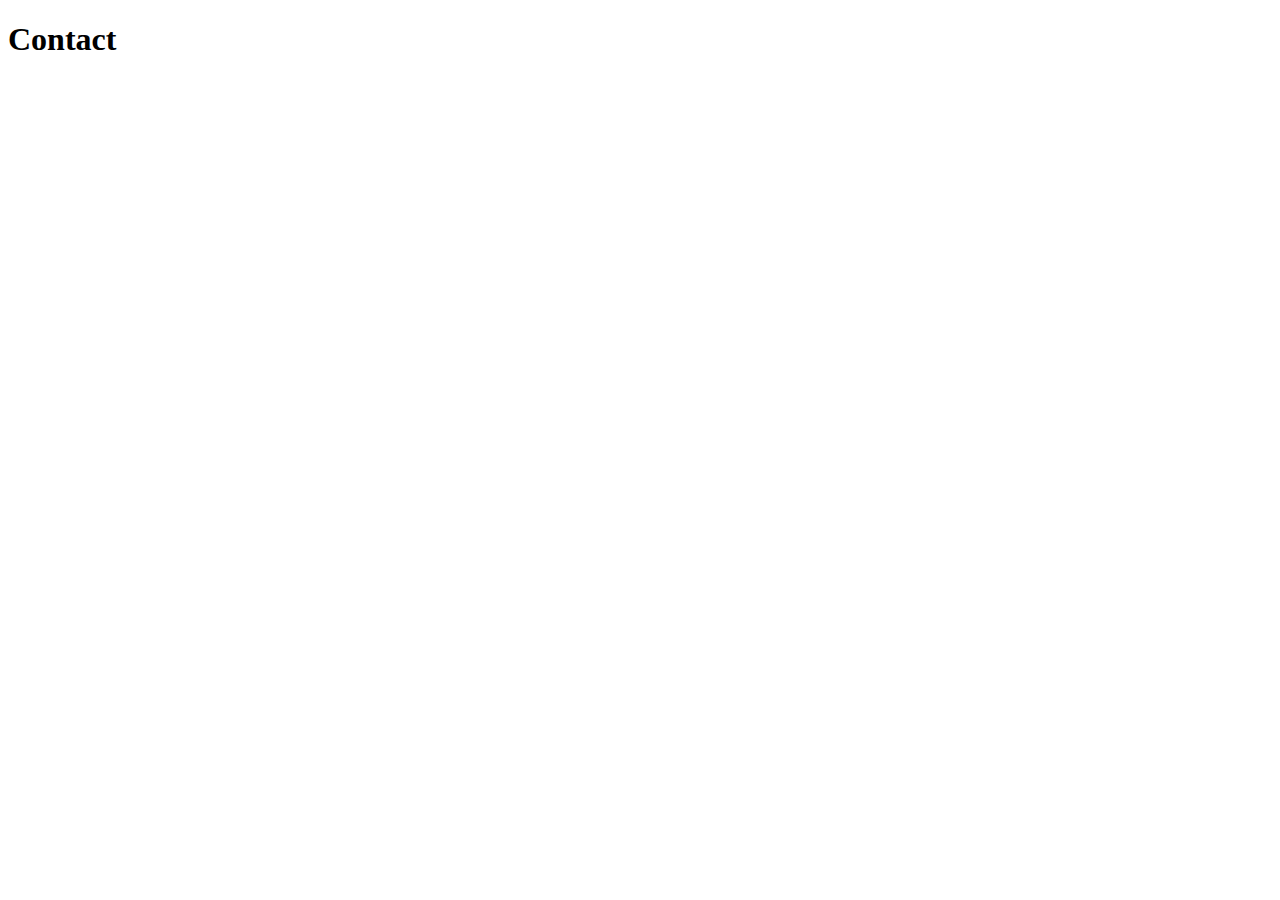
==== contact.html @ 9ac7b7a8 "Created project files" ====
<!DOCTYPE html>
<html lang="en">
<head>
    <meta charset="UTF-8">
    <meta http-equiv="X-UA-Compatible" content="IE=edge">
    <meta name="viewport" content="width=device-width, initial-scale=1.0">
    <title>Document</title>
</head>
<body>
    <h1>Contact</h1>
</body>
</html>
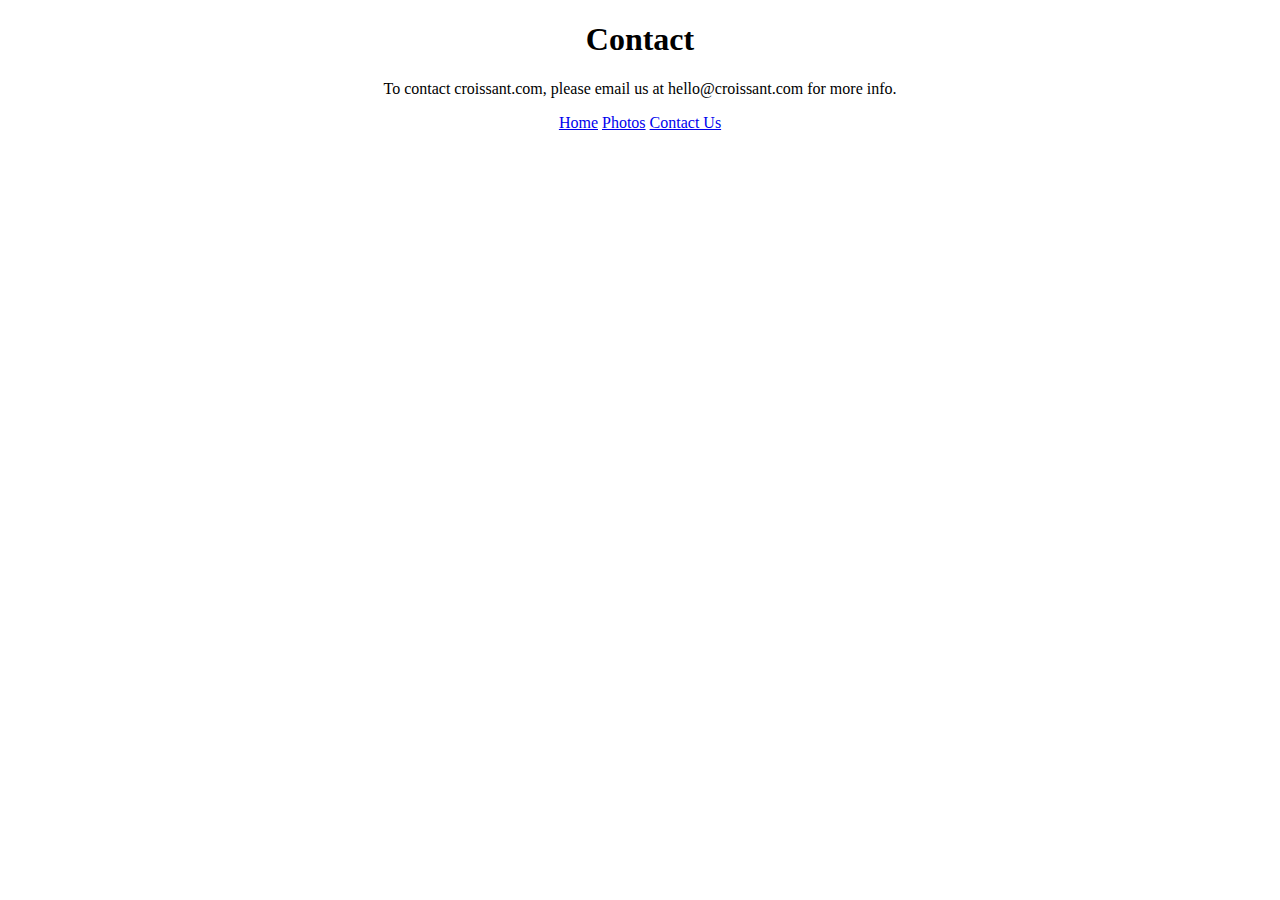
==== commit 7fa6e311: "Added content" ====
--- a/contact.html
+++ b/contact.html
@@ -4,9 +4,18 @@
     <meta charset="UTF-8">
     <meta http-equiv="X-UA-Compatible" content="IE=edge">
     <meta name="viewport" content="width=device-width, initial-scale=1.0">
-    <title>Document</title>
+    <link href="https://cdn.jsdelivr.net/npm/bootstrap@5.1.0/dist/css/bootstrap.min.css" rel="stylesheet"
+        integrity="sha384-KyZXEAg3QhqLMpG8r+8fhAXLRk2vvoC2f3B09zVXn8CA5QIVfZOJ3BCsw2P0p/We" crossorigin="anonymous">
+    <link rel="stylesheet" href="/src/styles.css">
+    <title>Contact Us</title>
 </head>
 <body>
     <h1>Contact</h1>
+    <p>To contact croissant.com, please email us at <a href="mailto:hello@croissant.com"></a>hello@croissant.com</a> for more info.</p>
+    <div>
+        <a href="/">Home</a>
+        <a href="/photo.html">Photos</a>
+        <a href="/contact.html">Contact Us</a>
+    </div>
 </body>
 </html>--- a/src/styles.css
+++ b/src/styles.css
@@ -0,0 +1,3 @@
+body {
+  text-align: center;
+}
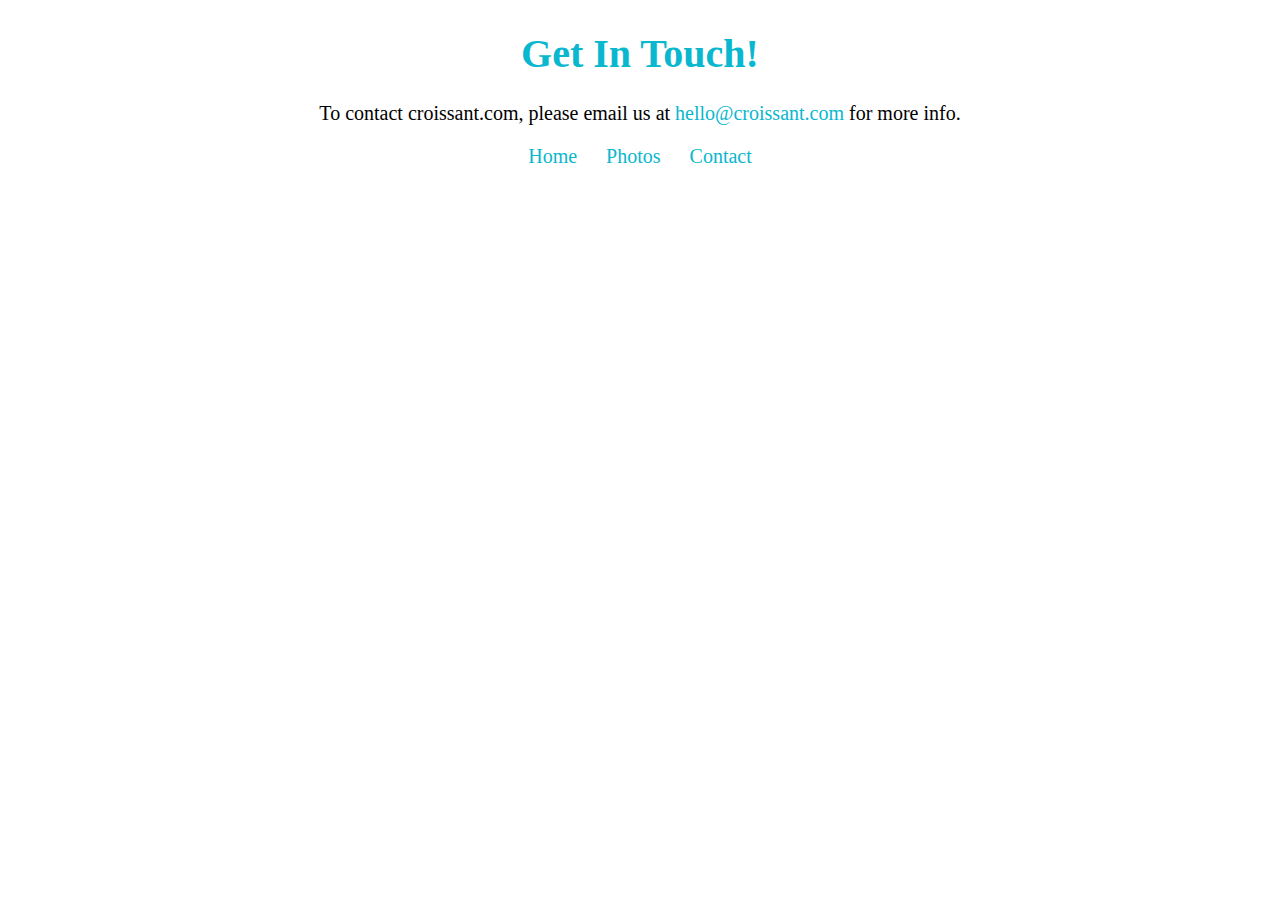
==== commit 34e45fbd: "Added styling" ====
--- a/contact.html
+++ b/contact.html
@@ -10,12 +10,12 @@
     <title>Contact Us</title>
 </head>
 <body>
-    <h1>Contact</h1>
-    <p>To contact croissant.com, please email us at <a href="mailto:hello@croissant.com"></a>hello@croissant.com</a> for more info.</p>
-    <div>
+    <h1>Get In Touch!</h1>
+    <p>To contact croissant.com, please email us at <a href="mailto:hello@croissant.com">hello@croissant.com</a> for more info.</p>
+    <div class="navigation-links">
         <a href="/">Home</a>
         <a href="/photo.html">Photos</a>
-        <a href="/contact.html">Contact Us</a>
+        <a href="/contact.html">Contact</a>
     </div>
 </body>
 </html>--- a/src/styles.css
+++ b/src/styles.css
@@ -1,3 +1,35 @@
 body {
   text-align: center;
+  margin: 30px;
+  font-size: 20px;
 }
+
+h1 {
+  color: #09b7ce;
+}
+
+h1,
+img,
+.navigation-links {
+  margin-bottom: 25px;
+}
+
+a {
+  color: #09b7ce;
+  text-decoration: none;
+}
+
+a:hover {
+  text-decoration: underline;
+  color: #067786;
+}
+
+.croissant-info {
+  max-width: 650px;
+  display: block;
+  margin: 0 auto 30px;
+}
+
+.navigation-links a {
+  padding: 12px;
+}
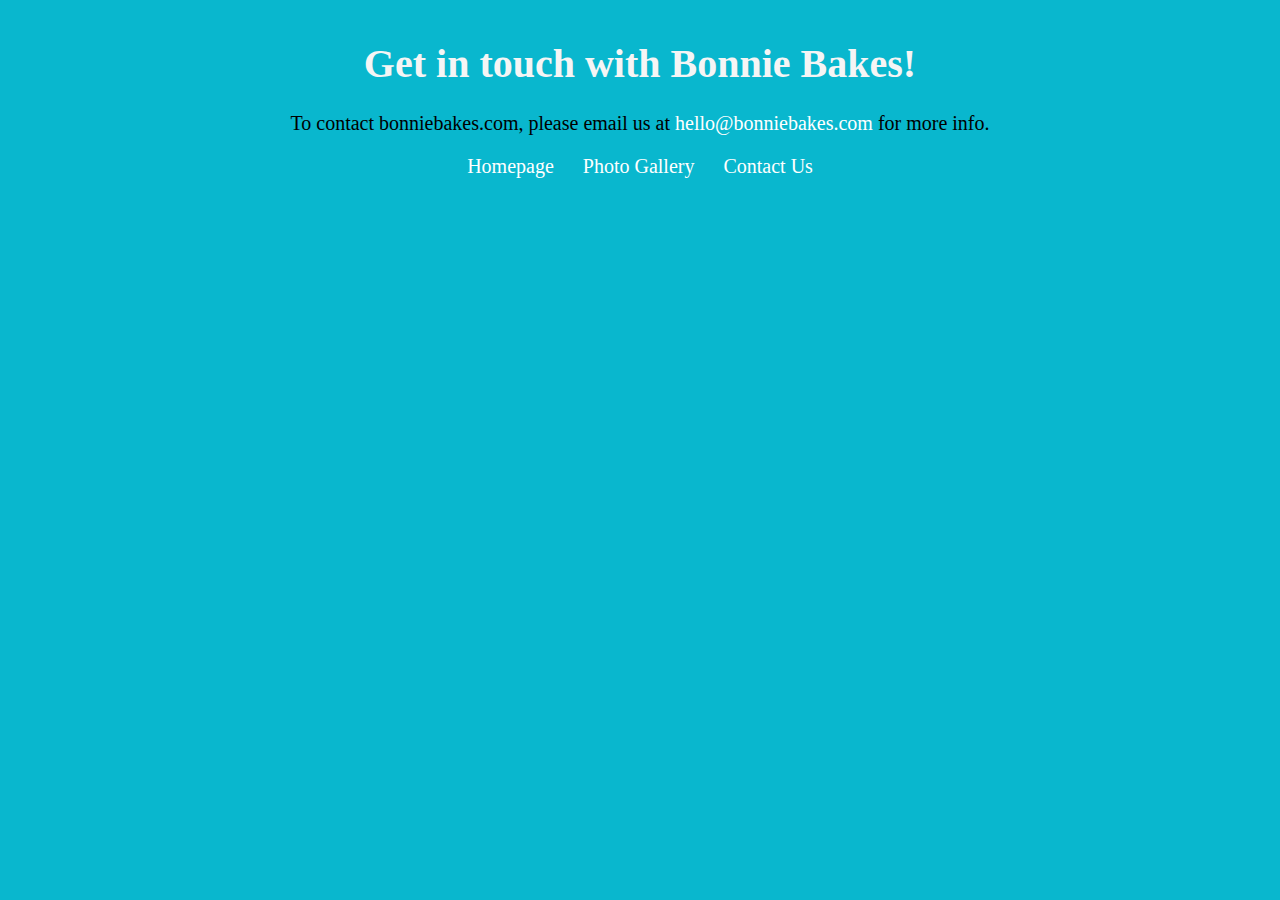
==== commit 89fa88cc: "Added SEO" ====
--- a/contact.html
+++ b/contact.html
@@ -3,19 +3,20 @@
 <head>
     <meta charset="UTF-8">
     <meta http-equiv="X-UA-Compatible" content="IE=edge">
+    <meta name="description" content="Get in touch with Bonnie Bakes by email.">
     <meta name="viewport" content="width=device-width, initial-scale=1.0">
     <link href="https://cdn.jsdelivr.net/npm/bootstrap@5.1.0/dist/css/bootstrap.min.css" rel="stylesheet"
         integrity="sha384-KyZXEAg3QhqLMpG8r+8fhAXLRk2vvoC2f3B09zVXn8CA5QIVfZOJ3BCsw2P0p/We" crossorigin="anonymous">
     <link rel="stylesheet" href="/src/styles.css">
-    <title>Contact Us</title>
+    <title>Contact Us - bonniebakes.com</title>
 </head>
 <body>
-    <h1>Get In Touch!</h1>
-    <p>To contact croissant.com, please email us at <a href="mailto:hello@croissant.com">hello@croissant.com</a> for more info.</p>
+    <h1>Get in touch with Bonnie Bakes!</h1>
+    <p>To contact bonniebakes.com, please email us at <a href="mailto:hello@bonniebakes.com">hello@bonniebakes.com</a> for more info.</p>
     <div class="navigation-links">
-        <a href="/">Home</a>
-        <a href="/photo.html">Photos</a>
-        <a href="/contact.html">Contact</a>
+        <a href="/" title="Home">Homepage</a>
+        <a href="/photo.html" title="Croissant Photos">Photo Gallery</a>
+        <a href="/contact.html" title="Contact bonniebakes.com">Contact Us</a>
     </div>
 </body>
 </html>--- a/src/styles.css
+++ b/src/styles.css
@@ -1,11 +1,12 @@
 body {
   text-align: center;
-  margin: 30px;
+  margin: 40px;
   font-size: 20px;
+  background: #09b7ce;
 }
 
 h1 {
-  color: #09b7ce;
+  color: whitesmoke;
 }
 
 h1,
@@ -14,8 +15,12 @@
   margin-bottom: 25px;
 }
 
+img {
+  background: white;
+}
+
 a {
-  color: #09b7ce;
+  color: white;
   text-decoration: none;
 }
 
